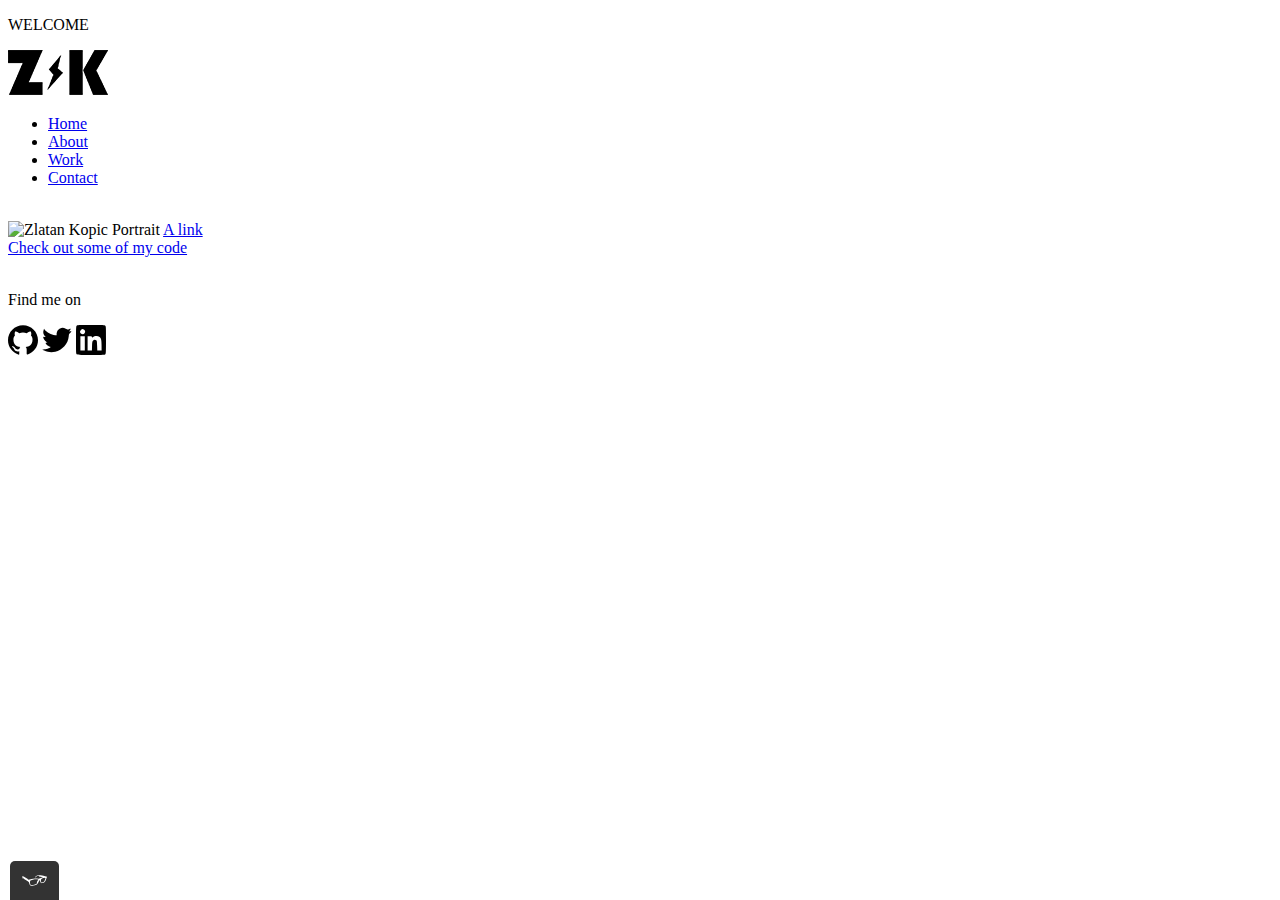
==== index.html @ 135c6711 "Update index.html" ====
<!DOCTYPE html>
<html lang="en">

<head>
  <meta charset="utf-8">
  <meta name="viewport" content="width=device-width, initial-scale=1">
  <title>Zlatan Kopic - Portfolio</title>
  <link rel="preconnect" href="https://fonts.gstatic.com">
  <link href="https://fonts.googleapis.com/css2?family=Abril+Fatface&family=Lato:ital@1&display=swap" rel="stylesheet">
  <link rel="stylesheet" type="text/css" href="css/style.production.css">
  <link rel="shortcut icon" href="favicon.ico" type="image/x-icon" />
</head>

<body>
  <div>
    <p class="welcome">WELCOME</p>
  </div>

  <header class="page-header">
    <img id="logo" src="image/logo.png" alt="Logo" title="Zlatan Kopic" class="page-header__item">
    <nav class="main-navigation page-header__item">
      <ul role="menubar" class="navigation-list">
        <li role="presentation"> <a href="index.html" role="menuitem"
            class="navigation-list__item navigation-list__item">Home</a> </li>
        <li role="presentation"> <a href="about.html" role="menuitem" class="navigation-list__item">About</a> </li>
        <li role="presentation"> <a href="work.html" role="menuitem"
            class="navigation-list__item navigation-list__item--active">Work</a></li>
        <li role="presentation"> <a href="contact.html" role="menuitem" class="navigation-list__item">Contact</a> </li>
      </ul>
    </nav>
  </header>
  <br>
  <div class="profile"> <img src="image/zlatan.jpg" class="profile-portrait" alt="Zlatan Kopic Portrait"
      title="Zlatan Kopic"> <a href="https://www.google.com" class="my-link" id="my-link" target="_blank">A link</a>
    <br>
    <a href="https://github.com" target="_blank">Check out some of my code</a> <br>
    <br>
  </div>
  <footer class="page-footer">
    <p>Find me on</p>
    <a class="flex-item" href="https://github.com" target="_blank"><img src="image/github.svg" alt="github"
        title="GitHub"></a> <a class="flex-item" href="https://twitter.com" target="_blank"><img src="image/twitter.svg"
        alt="twitter" title="Twitter"></a> <a class="flex-item" href="https://www.linkedin.com" target="_blank"><img
        src="image/linkedin.svg" alt="linkedin"
        title="LinkedIn"></a>
  </footer>
  <script src="js/tota11y.min.js"></script>
</body>

</html>
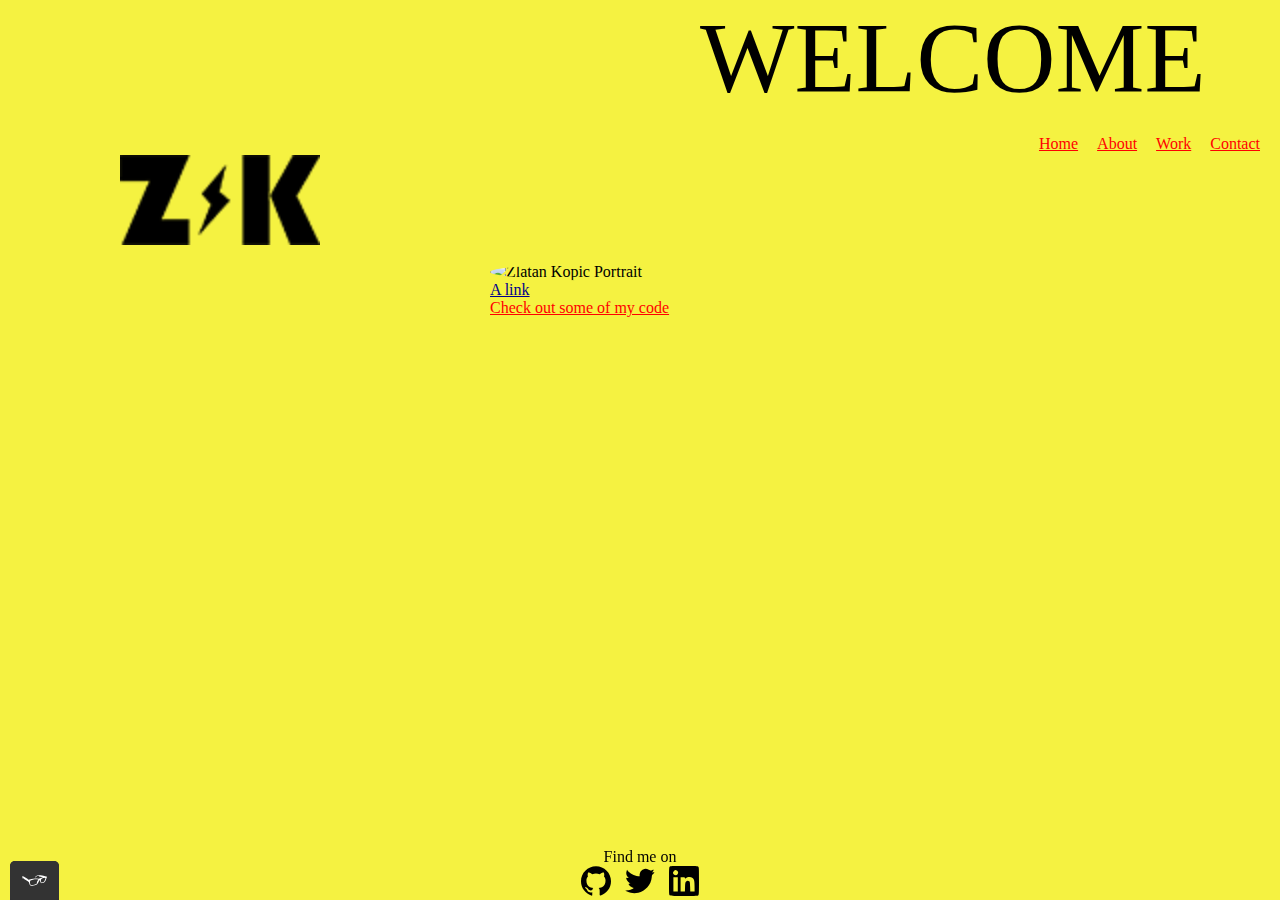
==== commit 9dec6f1b: "Update index.html" ====
--- a/index.html
+++ b/index.html
@@ -7,10 +7,10 @@
   <title>Zlatan Kopic - Portfolio</title>
   <link rel="preconnect" href="https://fonts.gstatic.com">
   <link href="https://fonts.googleapis.com/css2?family=Abril+Fatface&family=Lato:ital@1&display=swap" rel="stylesheet">
-  <link rel="stylesheet" type="text/css" href="css/style.production.css">
+  <link rel="stylesheet" type="text/css" href="CSS/style.production.css">
   <link rel="shortcut icon" href="favicon.ico" type="image/x-icon" />
 </head>
-
+ 
 <body>
   <div>
     <p class="welcome">WELCOME</p>
--- a/CSS/style.production.css
+++ b/CSS/style.production.css
@@ -0,0 +1,599 @@
+/*
+* Prefixed by https://autoprefixer.github.io
+* PostCSS: v7.0.29,
+* Autoprefixer: v9.7.6
+* Browsers: last 4 version
+*/
+
+@charset "utf-8";
+@import url(https://fonts.googleapis.com/css?family=Open+Sans);
+/* http://meyerweb.com/eric/tools/css/reset/ 
+   v2.0 | 20110126
+   License: none (public domain)
+*/
+
+body {
+  font-family: 'Lato', sans-serif;
+  font-weight: 400;
+  font-size: 16px;
+  /* Sets the font size to 16px */
+  line-height: 1.6;
+  /* Sets the line-height to 1.6 */
+  background-color: #f5f241;
+}
+
+* {
+  -webkit-box-sizing: border-box;
+          box-sizing: border-box;
+}
+
+html, body, div, span, applet, object, iframe, h1, h2, h3, h4, h5, h6, p, blockquote, pre, a, abbr, acronym, address, big, cite, code, del, dfn, em, img, ins, kbd, q, s, samp, small, strike, strong, sub, sup, tt, var, b, u, i, center, dl, dt, dd, ol, ul, li, fieldset, form, label, legend, table, caption, tbody, tfoot, thead, tr, th, td, article, aside, canvas, details, embed, figure, figcaption, footer, header, hgroup, menu, nav, output, ruby, section, summary, time, mark, audio, video {
+  margin: 0;
+  padding: 0;
+  border: 0;
+  font-size: 100%;
+  font: inherit;
+  vertical-align: baseline;
+}
+
+h1 {
+  font-size: 30px;
+  font-weight: 700;
+}
+
+h2 {
+  font-size: 24px;
+  font-weight: 700;
+}
+
+h3 {
+  font-size: 18px;
+  font-weight: 700;
+}
+
+/* HTML5 display-role reset for older browsers */
+
+article, aside, details, figcaption, figure, footer, header, hgroup, menu, nav, section {
+  display: block;
+}
+
+.grid {
+  display: -ms-grid;
+  display: grid;
+}
+
+.grid {
+  font-size: 20px;
+}
+
+.grid__item {
+  background-color: lightgray;
+  width: auto;
+  min-height: auto;
+  margin: 0;
+}
+
+.grid {
+  display: -ms-grid;
+  display: grid;
+  -ms-grid-columns: 1fr 10px 1fr 10px 1fr;
+  grid-template-columns: 1fr 1fr 1fr;
+  -ms-grid-rows: 1fr 10px 1fr;
+  grid-template-rows: 1fr 1fr;
+  grid-gap: 10px;
+  padding: 10px;
+}
+
+.grid > *:nth-child(1) {
+  -ms-grid-row: 1;
+  -ms-grid-column: 1;
+}
+
+.grid > *:nth-child(2) {
+  -ms-grid-row: 1;
+  -ms-grid-column: 3;
+}
+
+.grid > *:nth-child(3) {
+  -ms-grid-row: 1;
+  -ms-grid-column: 5;
+}
+
+.grid > *:nth-child(4) {
+  -ms-grid-row: 3;
+  -ms-grid-column: 1;
+}
+
+.grid > *:nth-child(5) {
+  -ms-grid-row: 3;
+  -ms-grid-column: 3;
+}
+
+.grid > *:nth-child(6) {
+  -ms-grid-row: 3;
+  -ms-grid-column: 5;
+}
+
+​ .grid {
+  background-color: rgba(255, 255, 255, 0.8);
+  border: 1px solid black;
+  text-align: center;
+  font-size: 0.1px;
+}
+
+#logo {
+  position: relative;
+  top: 20px;
+  left: 100px;
+}
+
+.profile {
+  max-width: 300px;
+  margin: 0 auto;
+}
+
+.profile-portrait {
+  float: left;
+  width: 300px;
+  margin-right: 50px;
+  border-radius: 50%;
+}
+
+.page-header {
+  display: -webkit-box;
+  display: -ms-flexbox;
+  display: flex;
+  width: 100%;
+  padding: 20px;
+}
+
+.page-header__item {
+  -webkit-box-flex: 0;
+      -ms-flex: 0 1 200px;
+          flex: 0 1 200px;
+}
+
+.page-header__item:last-child {
+  -webkit-box-flex: 1;
+      -ms-flex-positive: 1;
+          flex-grow: 1;
+  text-align: right;
+}
+
+#main-navigation .page-header__item {
+  top: 0px;
+}
+
+.navigation-list {
+  list-style-type: none;
+}
+
+.navigation-list li {
+  display: inline-block;
+  margin-left: 15px;
+}
+
+.page-footer {
+  clear: both;
+  position: fixed;
+  left: 0;
+  bottom: 0;
+  width: 100%;
+  text-align: center;
+  display: flexbox;
+  -webkit-box-orient: horizontal;
+  -webkit-box-direction: normal;
+      -ms-flex-flow: row nowrap;
+          flex-flow: row nowrap;
+}
+
+.flex-container {
+  display: -webkit-box;
+  display: -ms-flexbox;
+  display: flex;
+  -webkit-box-orient: vertical;
+  -webkit-box-direction: normal;
+      -ms-flex-flow: column wrap;
+          flex-flow: column wrap;
+  -webkit-box-pack: center;
+      -ms-flex-pack: center;
+          justify-content: center;
+  -webkit-box-align: center;
+      -ms-flex-align: center;
+          align-items: center;
+  -ms-flex-line-pack: center;
+      align-content: center;
+}
+
+.flex-item {
+  -webkit-box-flex: 0;
+      -ms-flex: none;
+          flex: none;
+  -ms-flex-item-align: auto;
+      -ms-grid-row-align: auto;
+      align-self: auto;
+  margin: 0px 5px 0px 5px;
+}
+
+.menu {
+  font-size: 20px;
+  margin-right: 70px;
+  margin-top: 20px;
+  color: white;
+}
+
+ol, ul {
+  list-style: none;
+}
+
+blockquote, q {
+  quotes: none;
+}
+
+blockquote:before, blockquote:after, q:before, q:after {
+  content: '';
+  content: none;
+}
+
+table {
+  border-collapse: collapse;
+  border-spacing: 0;
+}
+
+button {
+  background-color: black;
+  color: #EBEBEB;
+}
+
+.button {
+  background-color: black;
+  color: #EBEBEB;
+}
+
+.button {
+  /* overwrites browser defaults and resets the border */
+  border: none;
+  display: inline-block;
+  /* takes the font from the outer container */
+  font-family: inherit;
+  /* styles the button */
+  /*background-color: #357b70;*/
+  /*color: white;*/
+  text-decoration: none;
+  padding: 10px;
+  border-radius: 3px;
+  /* width of the border, type, color */
+  border-bottom: 2px solid rgba(0, 0, 0, 0.3);
+  -webkit-transition-duration: 0.2s;
+       -o-transition-duration: 0.2s;
+          transition-duration: 0.2s;
+  -webkit-transition-property: opacity;
+  -o-transition-property: opacity;
+  transition-property: opacity;
+}
+
+button {
+  /* overwrites browser defaults and resets the border */
+  border: none;
+  display: inline-block;
+  /* takes the font from the outer container */
+  font-family: inherit;
+  /* styles the button */
+  /*background-color: #357b70;*/
+  /*color: white;*/
+  text-decoration: none;
+  padding: 10px;
+  border-radius: 3px;
+  /* width of the border, type, color */
+  border-bottom: 2px solid rgba(0, 0, 0, 0.3);
+  -webkit-transition-duration: 0.2s;
+       -o-transition-duration: 0.2s;
+          transition-duration: 0.2s;
+  -webkit-transition-property: opacity;
+  -o-transition-property: opacity;
+  transition-property: opacity;
+}
+
+button:hover, button:focus {
+  /* lets the mouse appear as a hand when hovering over the button */
+  cursor: pointer;
+  /* reduces the opacity of the button to 80% */
+  opacity: 0.8;
+}
+
+.button {
+  /* overwrites browser defaults */
+  /* resets the border */
+  border: none;
+  display: inline-block;
+  /* takes the font from the outer container */
+  font-family: inherit;
+  /* style button */
+  background-color: #357b70;
+  color: white;
+  text-decoration: none;
+  padding: 10px;
+  border-radius: 3px;
+  /* width of the border, type, color */
+  border-bottom: 2px solid rgba(0, 0, 0, 0.3);
+  -webkit-transition: 0.2s opacity;
+  -o-transition: 0.2s opacity;
+  transition: 0.2s opacity;
+}
+
+button {
+  /* overwrites browser defaults */
+  /* resets the border */
+  border: none;
+  display: inline-block;
+  /* takes the font from the outer container */
+  font-family: inherit;
+  /* style button */
+  background-color: #357b70;
+  color: white;
+  text-decoration: none;
+  padding: 10px;
+  border-radius: 3px;
+  /* width of the border, type, color */
+  border-bottom: 2px solid rgba(0, 0, 0, 0.3);
+  -webkit-transition: 0.2s opacity;
+  -o-transition: 0.2s opacity;
+  transition: 0.2s opacity;
+}
+
+button:hover, button:focus, .button:hover, .button:focus {
+  /* lets the mouse appear as a hand when hovering over the button */
+  cursor: pointer;
+  /* reduces the opacity of the button to 80% */
+  opacity: 0.8;
+}
+
+.button__secondary {
+  background-color: #faae09;
+  color: #ad155c;
+}
+
+a:link {
+  color: red;
+}
+
+a:visited {
+  color: green;
+}
+
+a:hover {
+  color: greenyellow;
+}
+
+a:active {
+  color: yellow;
+}
+
+#my-link {
+  /* id selector */
+  color: darkblue;
+  -webkit-transition: all 0.2s linear;
+  -o-transition: all 0.2s linear;
+  transition: all 0.2s linear;
+}
+
+#my-link:hover, :focus {
+  color: cyan;
+}
+
+.my-link {
+  /* class selector */
+  color: blue;
+}
+
+button {
+  /* overwrites browser defaults and resets the border */
+  border: none;
+  /* takes the font from the outer container */
+  font-family: inherit;
+  /* styles the background color, font color, and text decoration (underline, etc.) of the button */
+  background-color: #377c72;
+  color: rgb(255, 0, 0);
+  text-decoration: none;
+  /*adds spacing to the button (this will be discussed more in-depth later) */
+  padding: 10px;
+  border-radius: 3px;
+  /* gives the button a bottom border with a width of 2px, a type of solid, and a color in RGBA format */
+  border-bottom: 2px solid rgba(0, 0, 0, 0.3);
+}
+
+.welcome {
+  font-size: 100px;
+  position: static;
+  padding-left: 700px;
+}
+
+.page-title {
+  margin: 0 auto 30px auto;
+}
+
+.page-content {
+  margin: 0 auto 30px auto;
+  text-align: center;
+}
+
+#about {
+  width: 50%;
+  margin: 0px auto 20px auto;
+  position: static;
+  text-align: center;
+}
+
+#developer {
+  width: 50%;
+  margin: 0px auto 20px auto;
+  text-align: center;
+}
+
+#guitar {
+  width: 50%;
+  margin: 0px auto 0px auto;
+  text-align: center;
+}
+
+.custom-table {
+  width: 100%;
+  text-align: center;
+}
+
+.table-header {
+  background-color: #EBEBEB;
+}
+
+.table-row {
+  text-align: center;
+}
+
+.berlin-illustration {
+  width: 100%;
+  margin: 0 auto;
+}
+
+.sun {
+  -webkit-animation-duration: 4s;
+          animation-duration: 4s;
+  -webkit-animation-name: color-change;
+          animation-name: color-change;
+  -webkit-animation-iteration-count: infinite;
+          animation-iteration-count: infinite;
+  -webkit-animation-direction: alternate;
+          animation-direction: alternate;
+  -webkit-animation-timing-function: linear;
+          animation-timing-function: linear;
+}
+
+.sun {
+  -webkit-animation: 4s color-change infinite alternate linear;
+          animation: 4s color-change infinite alternate linear;
+}
+
+.cloud-front {
+  -webkit-animation-duration: 30s;
+          animation-duration: 30s;
+  -webkit-animation-name: cloud-move;
+          animation-name: cloud-move;
+  -webkit-animation-iteration-count: infinite;
+          animation-iteration-count: infinite;
+  -webkit-animation-direction: alternate;
+          animation-direction: alternate;
+  -webkit-animation-timing-function: linear;
+          animation-timing-function: linear;
+}
+
+.cloud-back {
+  -webkit-animation: 34s cloud-move-reverse infinite alternate linear;
+          animation: 34s cloud-move-reverse infinite alternate linear;
+}
+
+@-webkit-keyframes color-change {
+  0% {
+    fill: #edc655;
+  }
+  50% {
+    fill: #fcffad;
+  }
+  100% {
+    fill: #f76414;
+  }
+}
+
+@keyframes color-change {
+  0% {
+    fill: #edc655;
+  }
+  50% {
+    fill: #fcffad;
+  }
+  100% {
+    fill: #f76414;
+  }
+}
+
+@-webkit-keyframes cloud-move {
+  from {
+    -webkit-transform: translate(0, 50px);
+            transform: translate(0, 50px);
+  }
+  to {
+    -webkit-transform: translate(200px, 50px);
+            transform: translate(200px, 50px);
+  }
+}
+
+@keyframes cloud-move {
+  from {
+    -webkit-transform: translate(0, 50px);
+            transform: translate(0, 50px);
+  }
+  to {
+    -webkit-transform: translate(200px, 50px);
+            transform: translate(200px, 50px);
+  }
+}
+
+@-webkit-keyframes cloud-move-reverse {
+  from {
+    -webkit-transform: translate(446px, 48px);
+            transform: translate(446px, 48px);
+  }
+  to {
+    -webkit-transform: translate(100px, 48px);
+            transform: translate(100px, 48px);
+  }
+}
+
+@keyframes cloud-move-reverse {
+  from {
+    -webkit-transform: translate(446px, 48px);
+            transform: translate(446px, 48px);
+  }
+  to {
+    -webkit-transform: translate(100px, 48px);
+            transform: translate(100px, 48px);
+  }
+}
+
+.footer-line {
+  width: 50%;
+  height: 0.5px;
+  border-width: 0px;
+  background-color: #808080;
+  margin: 15px auto 15px auto;
+}
+
+.footer-text {
+  font-size: 14px;
+}
+
+@media all and (max-width: 500px) {
+  .grid {
+    -ms-grid-columns: 1fr;
+    grid-template-columns: 1fr;
+  }
+}
+
+
+@media all and (min-width: 500px) and (max-width: 750px) {
+  .grid {
+    -ms-grid-columns: 1fr 10px 1fr;
+    grid-template-columns: 1fr 1fr;
+  }
+}
+
+@media all and (max-width: 750px) {
+  .grid {
+    grid-gap: 10px;
+  }
+  .grid__item:last-child {
+    grid-column: auto / auto;
+    grid-row: auto / auto;
+  }
+  h1 {
+    font-size: 22px;
+  }
+}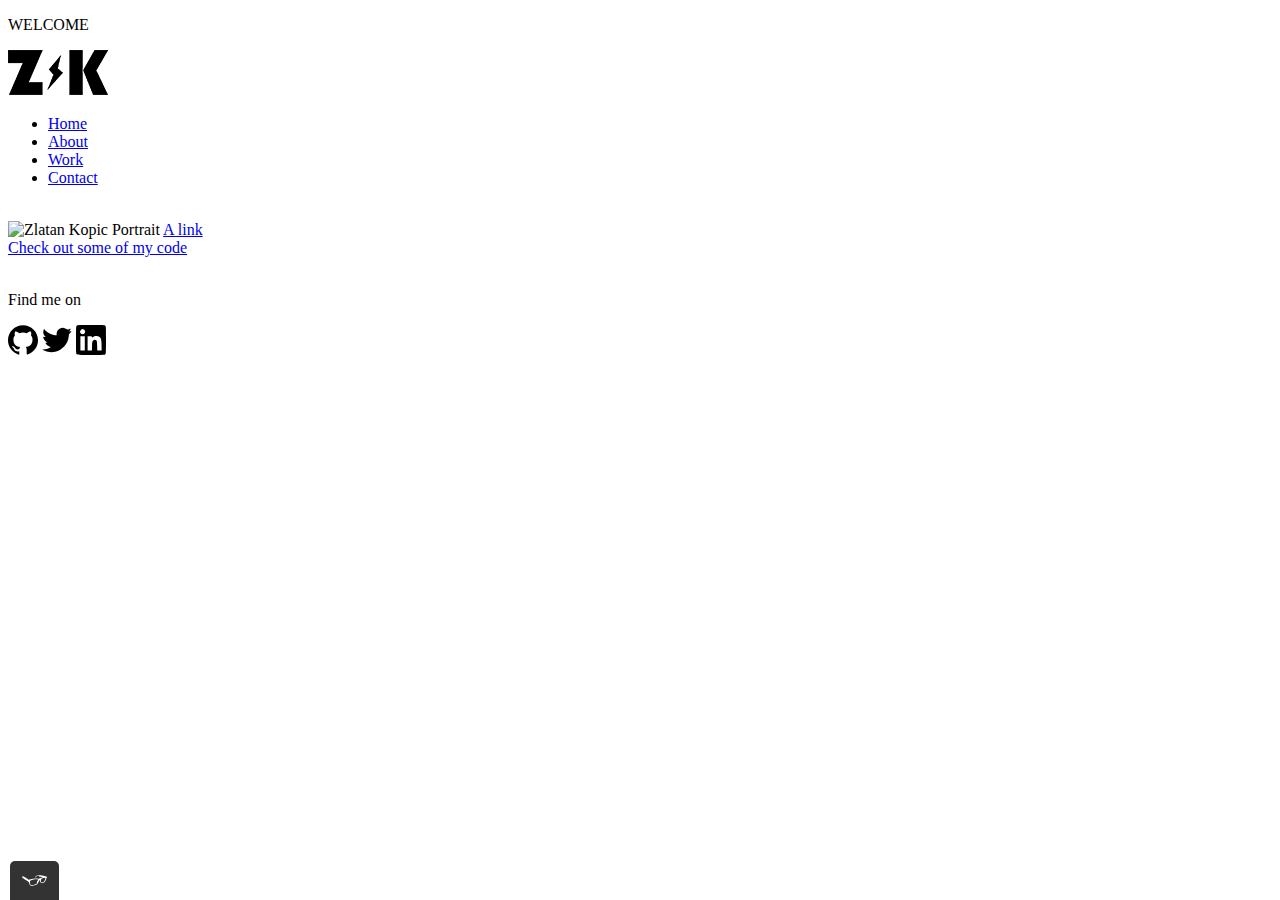
==== commit 120267f6: "Update index.html" ====
--- a/index.html
+++ b/index.html
@@ -7,7 +7,7 @@
   <title>Zlatan Kopic - Portfolio</title>
   <link rel="preconnect" href="https://fonts.gstatic.com">
   <link href="https://fonts.googleapis.com/css2?family=Abril+Fatface&family=Lato:ital@1&display=swap" rel="stylesheet">
-  <link rel="stylesheet" type="text/css" href="CSS/style.production.css">
+  <link rel="stylesheet" type="text/css" href="css/style.production.css">
   <link rel="shortcut icon" href="favicon.ico" type="image/x-icon" />
 </head>
  
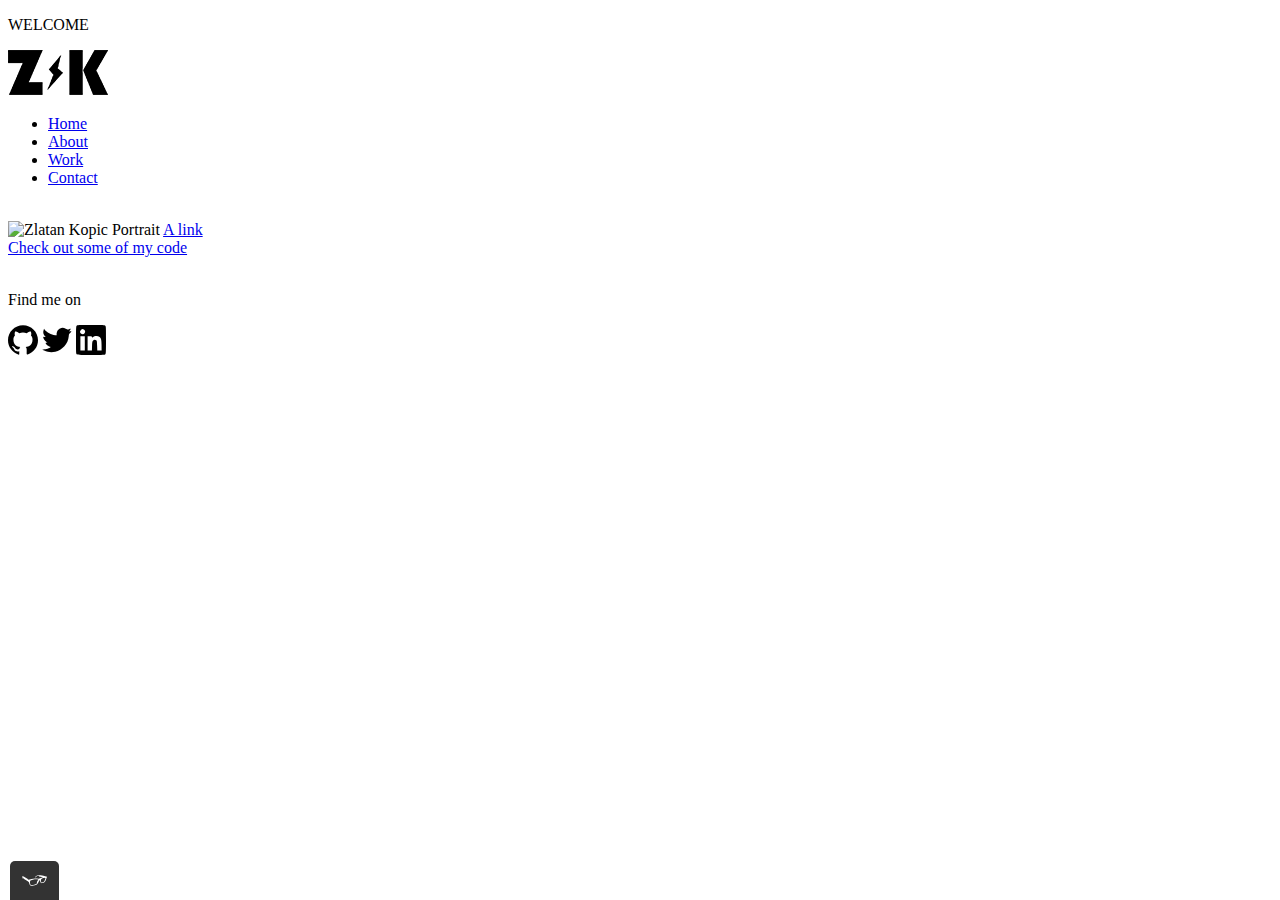
==== commit 46c73da7: "Update index.html" ====
--- a/index.html
+++ b/index.html
@@ -7,7 +7,7 @@
   <title>Zlatan Kopic - Portfolio</title>
   <link rel="preconnect" href="https://fonts.gstatic.com">
   <link href="https://fonts.googleapis.com/css2?family=Abril+Fatface&family=Lato:ital@1&display=swap" rel="stylesheet">
-  <link rel="stylesheet" type="text/css" href="css/style.production.css">
+  <link rel="stylesheet" type="text/css" href="css/styles.css">
   <link rel="shortcut icon" href="favicon.ico" type="image/x-icon" />
 </head>
  
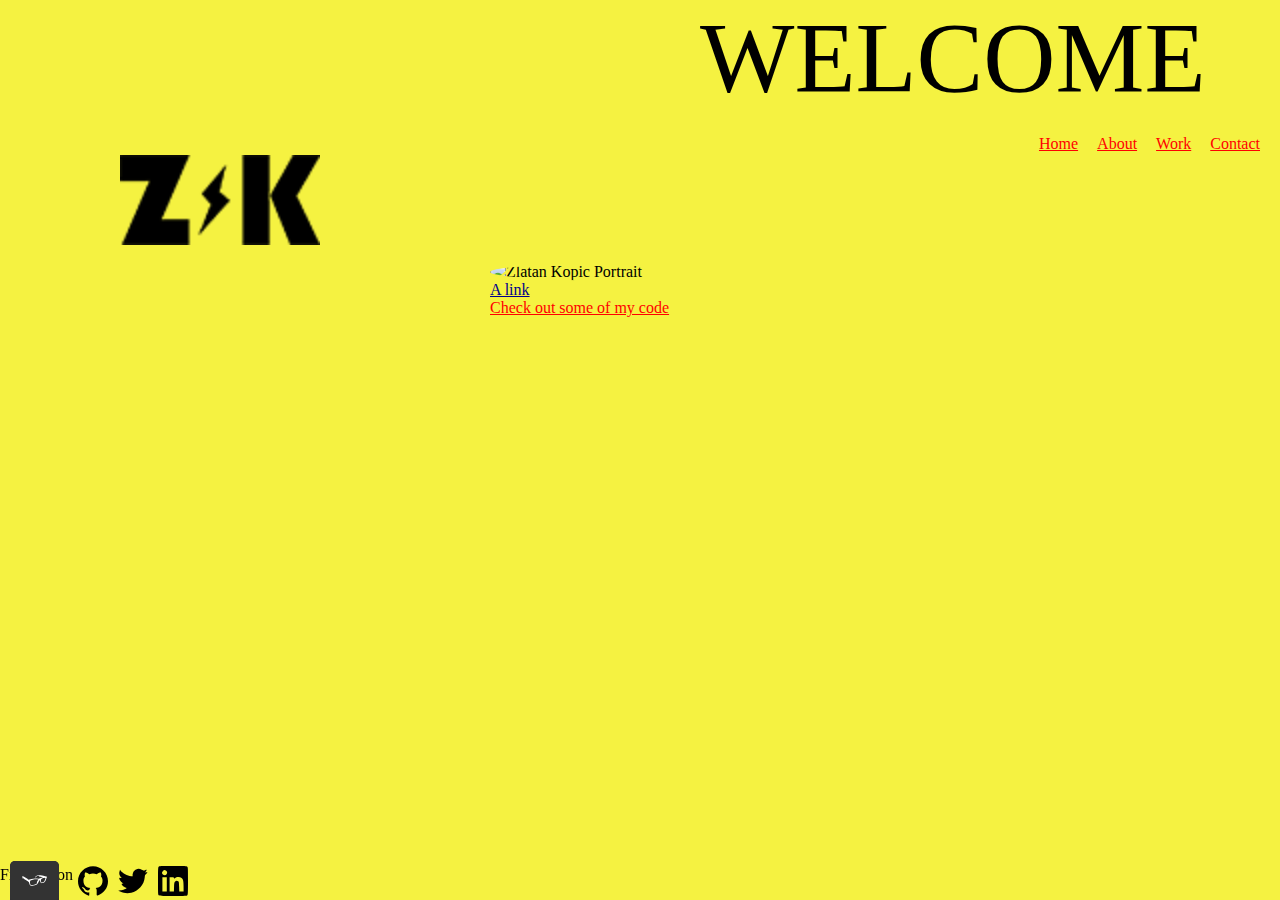
==== commit 1c830b2d: "update" ====
--- a/index.html
+++ b/index.html
@@ -7,7 +7,7 @@
   <title>Zlatan Kopic - Portfolio</title>
   <link rel="preconnect" href="https://fonts.gstatic.com">
   <link href="https://fonts.googleapis.com/css2?family=Abril+Fatface&family=Lato:ital@1&display=swap" rel="stylesheet">
-  <link rel="stylesheet" type="text/css" href="css/styles.css">
+  <link rel="stylesheet" type="text/css" href="CSS/style.production.css">
   <link rel="shortcut icon" href="favicon.ico" type="image/x-icon" />
 </head>
  
--- a/CSS/style.production.css
+++ b/CSS/style.production.css
@@ -0,0 +1,603 @@
+/*
+* Prefixed by https://autoprefixer.github.io
+* PostCSS: v7.0.29,
+* Autoprefixer: v9.7.6
+* Browsers: last 4 version
+*/
+
+@charset "utf-8";
+@import url(https://fonts.googleapis.com/css?family=Open+Sans);
+/* http://meyerweb.com/eric/tools/css/reset/ 
+   v2.0 | 20110126
+   License: none (public domain)
+*/
+
+body {
+  font-family: 'Lato', sans-serif;
+  font-weight: 400;
+  font-size: 16px;
+  /* Sets the font size to 16px */
+  line-height: 1.6;
+  /* Sets the line-height to 1.6 */
+  background-color: #f5f241;
+}
+
+* {
+  -webkit-box-sizing: border-box;
+          box-sizing: border-box;
+}
+
+html, body, div, span, applet, object, iframe, h1, h2, h3, h4, h5, h6, p, blockquote, pre, a, abbr, acronym, address, big, cite, code, del, dfn, em, img, ins, kbd, q, s, samp, small, strike, strong, sub, sup, tt, var, b, u, i, center, dl, dt, dd, ol, ul, li, fieldset, form, label, legend, table, caption, tbody, tfoot, thead, tr, th, td, article, aside, canvas, details, embed, figure, figcaption, footer, header, hgroup, menu, nav, output, ruby, section, summary, time, mark, audio, video {
+  margin: 0;
+  padding: 0;
+  border: 0;
+  font-size: 100%;
+  font: inherit;
+  vertical-align: baseline;
+}
+
+h1 {
+  font-size: 30px;
+  font-weight: 700;
+}
+
+h2 {
+  font-size: 24px;
+  font-weight: 700;
+}
+
+h3 {
+  font-size: 18px;
+  font-weight: 700;
+}
+
+/* HTML5 display-role reset for older browsers */
+
+article, aside, details, figcaption, figure, footer, header, hgroup, menu, nav, section {
+  display: block;
+}
+
+.grid {
+  display: -ms-grid;
+  display: grid;
+}
+
+.grid {
+  font-size: 20px;
+}
+
+.grid__item {
+  background-color: lightgray;
+  width: auto;
+  min-height: auto;
+  margin: 0;
+}
+
+.grid {
+  display: -ms-grid;
+  display: grid;
+  -ms-grid-columns: 300px 10px 300px 10px 300px;
+  grid-template-columns: 300px 300px 300px;
+  -ms-grid-rows: 300px 10px 300px;
+  grid-template-rows: 300px 300px;
+  row-gap: 10px;
+  -webkit-column-gap: 10px;
+     -moz-column-gap: 10px;
+          column-gap: 10px;
+  padding: 10px;
+}
+
+.grid > *:nth-child(1) {
+  -ms-grid-row: 1;
+  -ms-grid-column: 1;
+}
+
+.grid > *:nth-child(2) {
+  -ms-grid-row: 1;
+  -ms-grid-column: 3;
+}
+
+.grid > *:nth-child(3) {
+  -ms-grid-row: 1;
+  -ms-grid-column: 5;
+}
+
+.grid > *:nth-child(4) {
+  -ms-grid-row: 3;
+  -ms-grid-column: 1;
+}
+
+.grid > *:nth-child(5) {
+  -ms-grid-row: 3;
+  -ms-grid-column: 3;
+}
+
+.grid > *:nth-child(6) {
+  -ms-grid-row: 3;
+  -ms-grid-column: 5;
+}
+
+​ .grid {
+  background-color: rgba(255, 255, 255, 0.8);
+  border: 1px solid black;
+  text-align: center;
+  font-size: 0.1px;
+}
+
+#logo {
+  position: relative;
+  top: 20px;
+  left: 100px;
+}
+
+.profile {
+  max-width: 300px;
+  margin: 0 auto;
+}
+
+.profile-portrait {
+  float: left;
+  width: 300px;
+  margin-right: 50px;
+  border-radius: 50%;
+}
+
+.page-header {
+  display: -webkit-box;
+  display: -ms-flexbox;
+  display: flex;
+  width: 100%;
+  padding: 20px;
+}
+
+.page-header__item {
+  -webkit-box-flex: 0;
+      -ms-flex: 0 1 200px;
+          flex: 0 1 200px;
+}
+
+.page-header__item:last-child {
+  -webkit-box-flex: 1;
+      -ms-flex-positive: 1;
+          flex-grow: 1;
+  text-align: right;
+}
+
+#main-navigation .page-header__item {
+  top: 0px;
+}
+
+.navigation-list {
+  list-style-type: none;
+}
+
+.navigation-list li {
+  display: inline-block;
+  margin-left: 15px;
+}
+
+.flex-container {
+  display: -webkit-box;
+  display: -ms-flexbox;
+  display: flex;
+  -webkit-box-orient: vertical;
+  -webkit-box-direction: normal;
+      -ms-flex-flow: column wrap;
+          flex-flow: column wrap;
+  -webkit-box-pack: center;
+      -ms-flex-pack: center;
+          justify-content: center;
+  -webkit-box-align: center;
+      -ms-flex-align: center;
+          align-items: center;
+  -ms-flex-line-pack: center;
+      align-content: center;
+}
+
+.flex-item {
+  -webkit-box-flex: 0;
+      -ms-flex: none;
+          flex: none;
+  -ms-flex-item-align: auto;
+      -ms-grid-row-align: auto;
+      align-self: auto;
+  margin: 0px 5px 0px 5px;
+}
+
+.menu {
+  font-size: 20px;
+  margin-right: 70px;
+  margin-top: 20px;
+  color: white;
+}
+
+ol, ul {
+  list-style: none;
+}
+
+blockquote, q {
+  quotes: none;
+}
+
+blockquote:before, blockquote:after, q:before, q:after {
+  content: '';
+  content: none;
+}
+
+table {
+  border-collapse: collapse;
+  border-spacing: 0;
+}
+
+button {
+  background-color: black;
+  color: #EBEBEB;
+}
+
+.button {
+  background-color: black;
+  color: #EBEBEB;
+}
+
+.button {
+  /* overwrites browser defaults and resets the border */
+  border: none;
+  display: inline-block;
+  /* takes the font from the outer container */
+  font-family: inherit;
+  /* styles the button */
+  /*background-color: #357b70;*/
+  /*color: white;*/
+  text-decoration: none;
+  padding: 10px;
+  border-radius: 3px;
+  /* width of the border, type, color */
+  border-bottom: 2px solid rgba(0, 0, 0, 0.3);
+  -webkit-transition-duration: 0.2s;
+       -o-transition-duration: 0.2s;
+          transition-duration: 0.2s;
+  -webkit-transition-property: opacity;
+  -o-transition-property: opacity;
+  transition-property: opacity;
+}
+
+button {
+  /* overwrites browser defaults and resets the border */
+  border: none;
+  display: inline-block;
+  /* takes the font from the outer container */
+  font-family: inherit;
+  /* styles the button */
+  /*background-color: #357b70;*/
+  /*color: white;*/
+  text-decoration: none;
+  padding: 10px;
+  border-radius: 3px;
+  /* width of the border, type, color */
+  border-bottom: 2px solid rgba(0, 0, 0, 0.3);
+  -webkit-transition-duration: 0.2s;
+       -o-transition-duration: 0.2s;
+          transition-duration: 0.2s;
+  -webkit-transition-property: opacity;
+  -o-transition-property: opacity;
+  transition-property: opacity;
+}
+
+button:hover, button:focus {
+  /* lets the mouse appear as a hand when hovering over the button */
+  cursor: pointer;
+  /* reduces the opacity of the button to 80% */
+  opacity: 0.8;
+}
+
+.button {
+  /* overwrites browser defaults */
+  /* resets the border */
+  border: none;
+  display: inline-block;
+  /* takes the font from the outer container */
+  font-family: inherit;
+  /* style button */
+  background-color: #357b70;
+  color: white;
+  text-decoration: none;
+  padding: 10px;
+  border-radius: 3px;
+  /* width of the border, type, color */
+  border-bottom: 2px solid rgba(0, 0, 0, 0.3);
+  -webkit-transition: 0.2s opacity;
+  -o-transition: 0.2s opacity;
+  transition: 0.2s opacity;
+}
+
+button {
+  /* overwrites browser defaults */
+  /* resets the border */
+  border: none;
+  display: inline-block;
+  /* takes the font from the outer container */
+  font-family: inherit;
+  /* style button */
+  background-color: #357b70;
+  color: white;
+  text-decoration: none;
+  padding: 10px;
+  border-radius: 3px;
+  /* width of the border, type, color */
+  border-bottom: 2px solid rgba(0, 0, 0, 0.3);
+  -webkit-transition: 0.2s opacity;
+  -o-transition: 0.2s opacity;
+  transition: 0.2s opacity;
+}
+
+button:hover, button:focus, .button:hover, .button:focus {
+  /* lets the mouse appear as a hand when hovering over the button */
+  cursor: pointer;
+  /* reduces the opacity of the button to 80% */
+  opacity: 0.8;
+}
+
+.button__secondary {
+  background-color: #faae09;
+  color: #ad155c;
+}
+
+a:link {
+  color: red;
+}
+
+a:visited {
+  color: green;
+}
+
+a:hover {
+  color: greenyellow;
+}
+
+a:active {
+  color: yellow;
+}
+
+#my-link {
+  /* id selector */
+  color: darkblue;
+  -webkit-transition: all 0.2s linear;
+  -o-transition: all 0.2s linear;
+  transition: all 0.2s linear;
+}
+
+#my-link:hover, :focus {
+  color: cyan;
+}
+
+.my-link {
+  /* class selector */
+  color: blue;
+}
+
+button {
+  /* overwrites browser defaults and resets the border */
+  border: none;
+  /* takes the font from the outer container */
+  font-family: inherit;
+  /* styles the background color, font color, and text decoration (underline, etc.) of the button */
+  background-color: #377c72;
+  color: rgb(255, 0, 0);
+  text-decoration: none;
+  /*adds spacing to the button (this will be discussed more in-depth later) */
+  padding: 10px;
+  border-radius: 3px;
+  /* gives the button a bottom border with a width of 2px, a type of solid, and a color in RGBA format */
+  border-bottom: 2px solid rgba(0, 0, 0, 0.3);
+}
+
+.welcome {
+  font-size: 100px;
+  position: static;
+  padding-left: 700px;
+}
+
+.page-title {
+  margin: 0 auto 30px auto;
+}
+
+.page-content {
+  margin: 0 auto 30px auto;
+  text-align: center;
+}
+
+.page-footer {
+  clear: both;
+  position: fixed;
+  bottom: 0;
+  width: 100%;
+  text-align: center;
+  display:-webkit-box;
+  display:-ms-flexbox;
+  display:flex;
+  -webkit-box-orient: horizontal;
+  -webkit-box-direction: normal;
+      -ms-flex-flow: row nowrap;
+          flex-flow: row nowrap;
+  margin: 0 auto;
+}
+
+#about {
+  width: 50%;
+  margin: 0px auto 20px auto;
+  position: static;
+  text-align: center;
+}
+
+#developer {
+  width: 50%;
+  margin: 0px auto 20px auto;
+  text-align: center;
+}
+
+#guitar {
+  width: 50%;
+  margin: 0px auto 0px auto;
+  text-align: center;
+}
+
+.custom-table {
+  width: 100%;
+  text-align: center;
+}
+
+.table-header {
+  background-color: #EBEBEB;
+}
+
+.table-row {
+  text-align: center;
+}
+
+.berlin-illustration {
+  width: 100%;
+  margin: 0 auto;
+}
+
+.sun {
+  -webkit-animation-duration: 4s;
+          animation-duration: 4s;
+  -webkit-animation-name: color-change;
+          animation-name: color-change;
+  -webkit-animation-iteration-count: infinite;
+          animation-iteration-count: infinite;
+  -webkit-animation-direction: alternate;
+          animation-direction: alternate;
+  -webkit-animation-timing-function: linear;
+          animation-timing-function: linear;
+}
+
+.sun {
+  -webkit-animation: 4s color-change infinite alternate linear;
+          animation: 4s color-change infinite alternate linear;
+}
+
+.cloud-front {
+  -webkit-animation-duration: 30s;
+          animation-duration: 30s;
+  -webkit-animation-name: cloud-move;
+          animation-name: cloud-move;
+  -webkit-animation-iteration-count: infinite;
+          animation-iteration-count: infinite;
+  -webkit-animation-direction: alternate;
+          animation-direction: alternate;
+  -webkit-animation-timing-function: linear;
+          animation-timing-function: linear;
+}
+
+.cloud-back {
+  -webkit-animation: 34s cloud-move-reverse infinite alternate linear;
+          animation: 34s cloud-move-reverse infinite alternate linear;
+}
+
+@-webkit-keyframes color-change {
+  0% {
+    fill: #edc655;
+  }
+  50% {
+    fill: #fcffad;
+  }
+  100% {
+    fill: #f76414;
+  }
+}
+
+@keyframes color-change {
+  0% {
+    fill: #edc655;
+  }
+  50% {
+    fill: #fcffad;
+  }
+  100% {
+    fill: #f76414;
+  }
+}
+
+@-webkit-keyframes cloud-move {
+  from {
+    -webkit-transform: translate(0, 50px);
+            transform: translate(0, 50px);
+  }
+  to {
+    -webkit-transform: translate(200px, 50px);
+            transform: translate(200px, 50px);
+  }
+}
+
+@keyframes cloud-move {
+  from {
+    -webkit-transform: translate(0, 50px);
+            transform: translate(0, 50px);
+  }
+  to {
+    -webkit-transform: translate(200px, 50px);
+            transform: translate(200px, 50px);
+  }
+}
+
+@-webkit-keyframes cloud-move-reverse {
+  from {
+    -webkit-transform: translate(446px, 48px);
+            transform: translate(446px, 48px);
+  }
+  to {
+    -webkit-transform: translate(100px, 48px);
+            transform: translate(100px, 48px);
+  }
+}
+
+@keyframes cloud-move-reverse {
+  from {
+    -webkit-transform: translate(446px, 48px);
+            transform: translate(446px, 48px);
+  }
+  to {
+    -webkit-transform: translate(100px, 48px);
+            transform: translate(100px, 48px);
+  }
+}
+
+.footer-line {
+  width: 50%;
+  height: 0.5px;
+  border-width: 0px;
+  background-color: #808080;
+  margin: 15px auto 15px auto;
+}
+
+.footer-text {
+  font-size: 14px;
+}
+
+@media all and (max-width: 500px) {
+  .grid {
+    -ms-grid-columns: 1fr;
+    grid-template-columns: 1fr;
+  }
+}
+
+@media all and (min-width: 500px) and (max-width: 750px) {
+  .grid {
+    -ms-grid-columns: 1fr 1fr;
+    grid-template-columns: 1fr 1fr;
+  }
+}
+
+@media all and (max-width: 750px) {
+  .grid {
+    grid-gap: 10px;
+  }
+  .grid__item:last-child {
+    grid-column: auto / auto;
+    grid-row: auto / auto;
+  }
+  h1 {
+    font-size: 22px;
+  }
+}